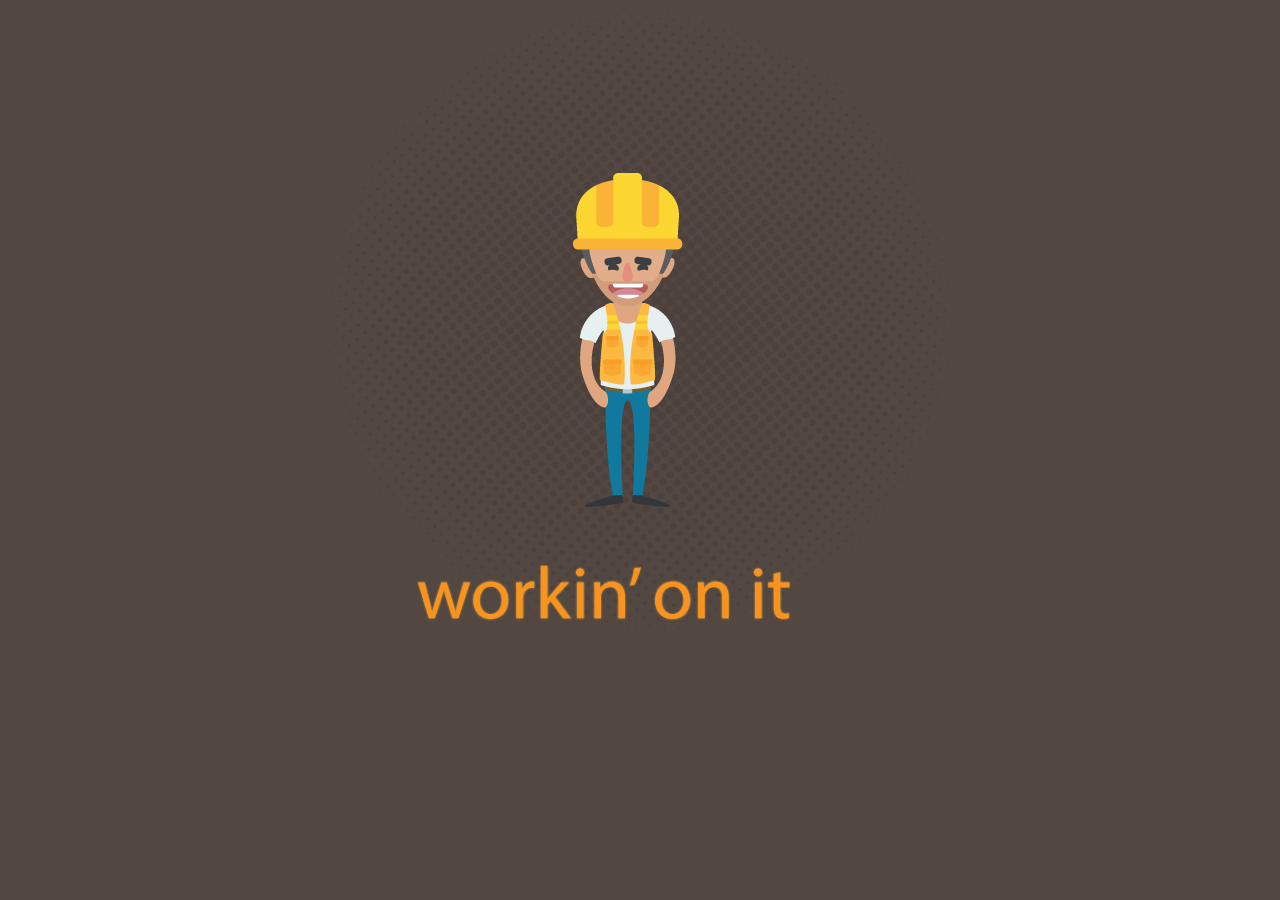
==== index.html @ 0fab6d02 "workin on it..." ====
<!DOCTYPE html>
<html lang="en">
<head>
    <meta charset="utf-8">
    <meta http-equiv="X-UA-Compatible" content="IE=edge">
    <meta name="viewport" content="width=device-width, initial-scale=1">
    <!-- The above 3 meta tags *must* come first in the head; any other head content must come *after* these tags -->
    <title>Site under construction / go away....just for a while</title>    
    <!-- Bootstrap -->
    <link href="https://maxcdn.bootstrapcdn.com/bootstrap/3.3.7/css/bootstrap.min.css" rel="stylesheet" integrity="sha384-BVYiiSIFeK1dGmJRAkycuHAHRg32OmUcww7on3RYdg4Va+PmSTsz/K68vbdEjh4u" crossorigin="anonymous">
    <link rel="stylesheet" href="css/style.css">
    <!-- HTML5 shim and Respond.js for IE8 support of HTML5 elements and media queries -->
    <!-- WARNING: Respond.js doesn't work if you view the page via file:// -->
    <!--[if lt IE 9]>
      <script src="https://oss.maxcdn.com/html5shiv/3.7.3/html5shiv.min.js"></script>
      <script src="https://oss.maxcdn.com/respond/1.4.2/respond.min.js"></script>
    <![endif]-->
</head>
<body>

    <!--  JQuery  -->
    <script src="https://ajax.googleapis.com/ajax/libs/jquery/3.2.1/jquery.min.js"></script>
    <!-- Include all compiled plugins (below), or include individual files as needed -->
    <script src="https://maxcdn.bootstrapcdn.com/bootstrap/3.3.7/js/bootstrap.min.js" integrity="sha384-Tc5IQib027qvyjSMfHjOMaLkfuWVxZxUPnCJA7l2mCWNIpG9mGCD8wGNIcPD7Txa" crossorigin="anonymous"></script>
</body>

</html>
---- css/style.css ----
body {
background: #534741 url('../images/workingonit.png') top no-repeat;
}
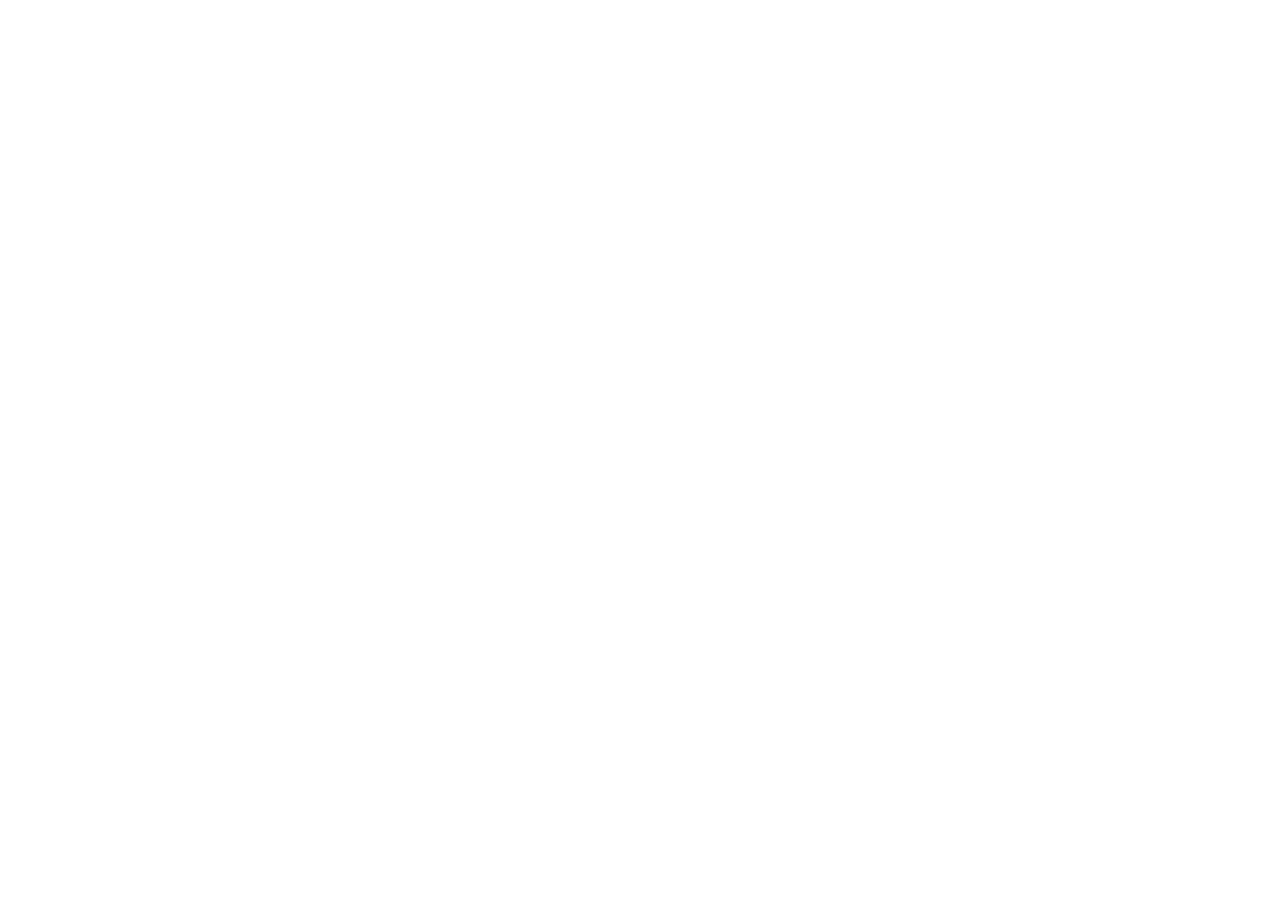
==== commit a05b65b0: "remove old junk" ====
--- a/index.html
+++ b/index.html
@@ -1,27 +1,32 @@
 <!DOCTYPE html>
 <html lang="en">
+
 <head>
-    <meta charset="utf-8">
-    <meta http-equiv="X-UA-Compatible" content="IE=edge">
-    <meta name="viewport" content="width=device-width, initial-scale=1">
-    <!-- The above 3 meta tags *must* come first in the head; any other head content must come *after* these tags -->
-    <title>Site under construction / go away....just for a while</title>    
-    <!-- Bootstrap -->
-    <link href="https://maxcdn.bootstrapcdn.com/bootstrap/3.3.7/css/bootstrap.min.css" rel="stylesheet" integrity="sha384-BVYiiSIFeK1dGmJRAkycuHAHRg32OmUcww7on3RYdg4Va+PmSTsz/K68vbdEjh4u" crossorigin="anonymous">
-    <link rel="stylesheet" href="css/style.css">
-    <!-- HTML5 shim and Respond.js for IE8 support of HTML5 elements and media queries -->
-    <!-- WARNING: Respond.js doesn't work if you view the page via file:// -->
-    <!--[if lt IE 9]>
+  <meta charset="utf-8">
+  <meta http-equiv="X-UA-Compatible" content="IE=edge">
+  <meta name="viewport" content="width=device-width, initial-scale=1">
+  <!-- The above 3 meta tags *must* come first in the head; any other head content must come *after* these tags -->
+  <title>tbd ...</title>
+  <!-- Bootstrap -->
+  <link href="https://maxcdn.bootstrapcdn.com/bootstrap/3.3.7/css/bootstrap.min.css" rel="stylesheet"
+    integrity="sha384-BVYiiSIFeK1dGmJRAkycuHAHRg32OmUcww7on3RYdg4Va+PmSTsz/K68vbdEjh4u" crossorigin="anonymous">
+  <link rel="stylesheet" href="css/style.css">
+  <!-- HTML5 shim and Respond.js for IE8 support of HTML5 elements and media queries -->
+  <!-- WARNING: Respond.js doesn't work if you view the page via file:// -->
+  <!--[if lt IE 9]>
       <script src="https://oss.maxcdn.com/html5shiv/3.7.3/html5shiv.min.js"></script>
       <script src="https://oss.maxcdn.com/respond/1.4.2/respond.min.js"></script>
     <![endif]-->
 </head>
+
 <body>
 
-    <!--  JQuery  -->
-    <script src="https://ajax.googleapis.com/ajax/libs/jquery/3.2.1/jquery.min.js"></script>
-    <!-- Include all compiled plugins (below), or include individual files as needed -->
-    <script src="https://maxcdn.bootstrapcdn.com/bootstrap/3.3.7/js/bootstrap.min.js" integrity="sha384-Tc5IQib027qvyjSMfHjOMaLkfuWVxZxUPnCJA7l2mCWNIpG9mGCD8wGNIcPD7Txa" crossorigin="anonymous"></script>
+  <!--  JQuery  -->
+  <script src="https://ajax.googleapis.com/ajax/libs/jquery/3.2.1/jquery.min.js"></script>
+  <!-- Include all compiled plugins (below), or include individual files as needed -->
+  <script src="https://maxcdn.bootstrapcdn.com/bootstrap/3.3.7/js/bootstrap.min.js"
+    integrity="sha384-Tc5IQib027qvyjSMfHjOMaLkfuWVxZxUPnCJA7l2mCWNIpG9mGCD8wGNIcPD7Txa"
+    crossorigin="anonymous"></script>
 </body>
 
 </html>